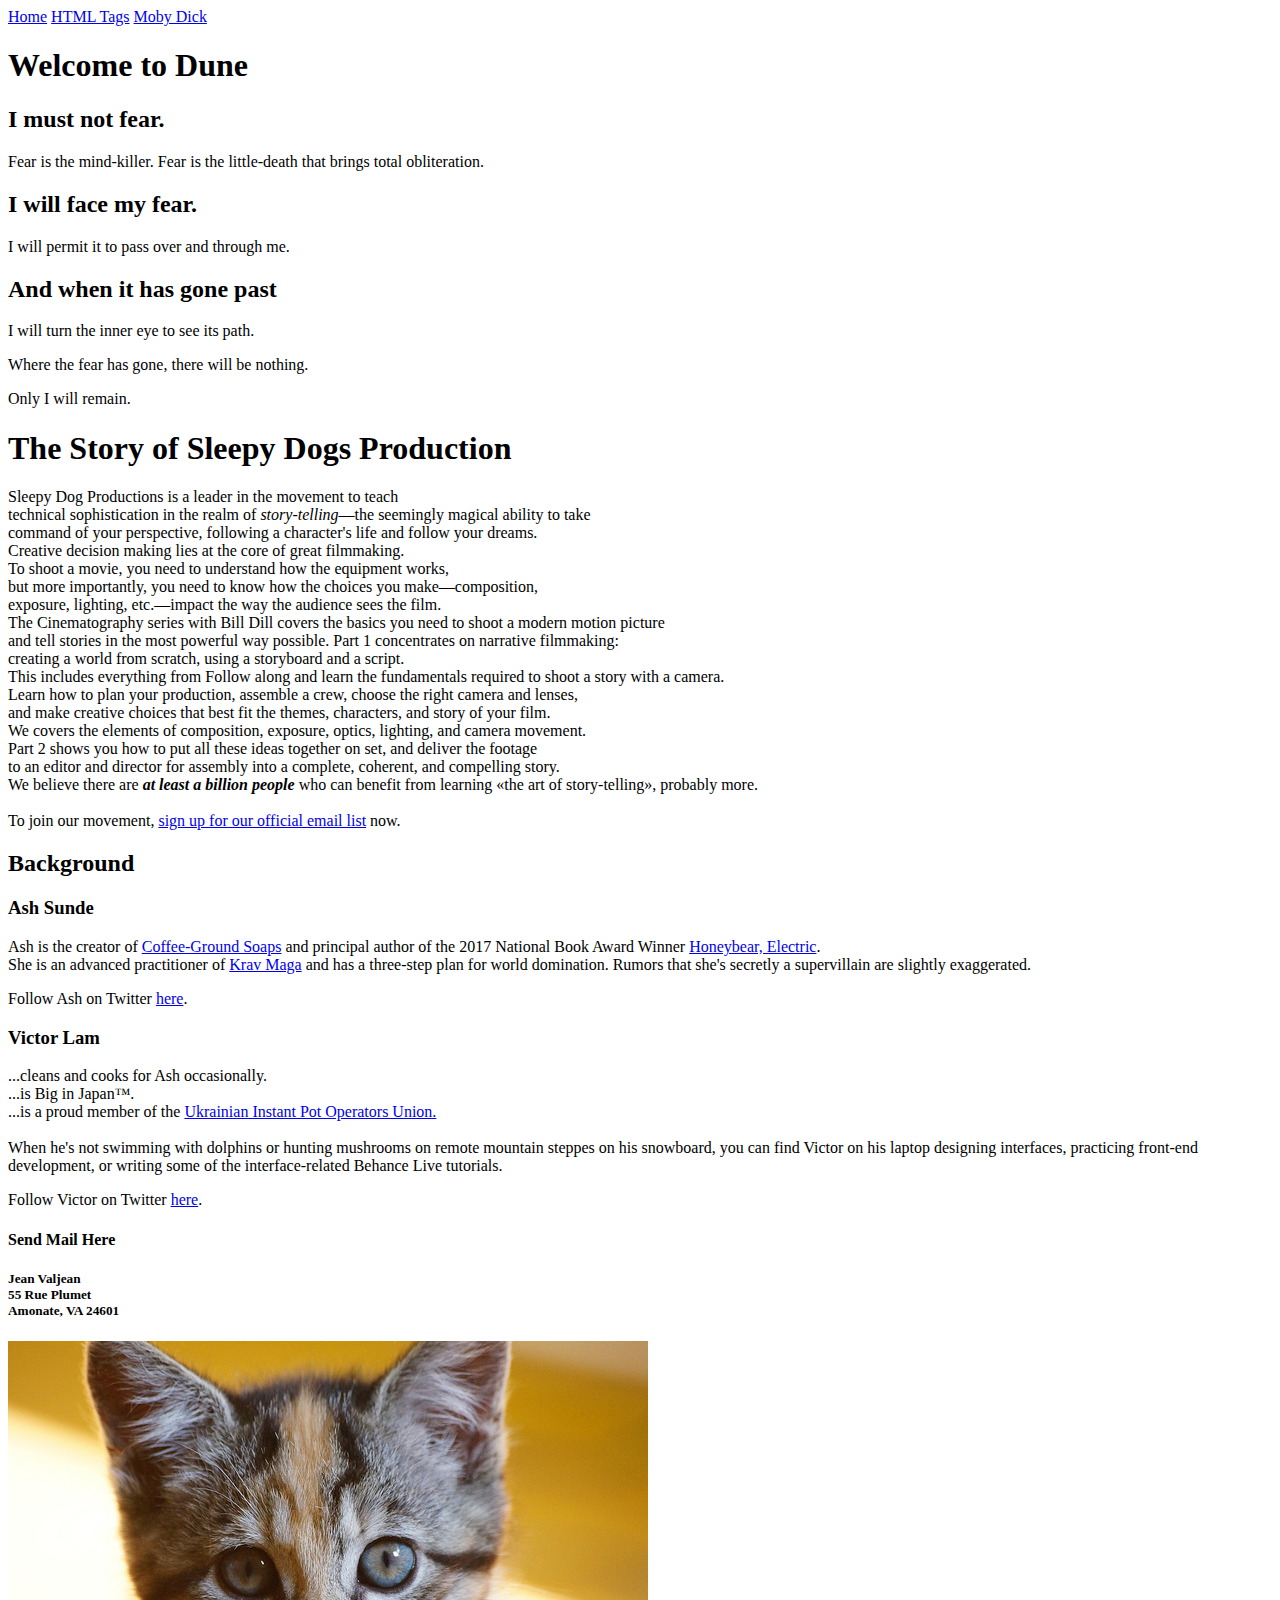
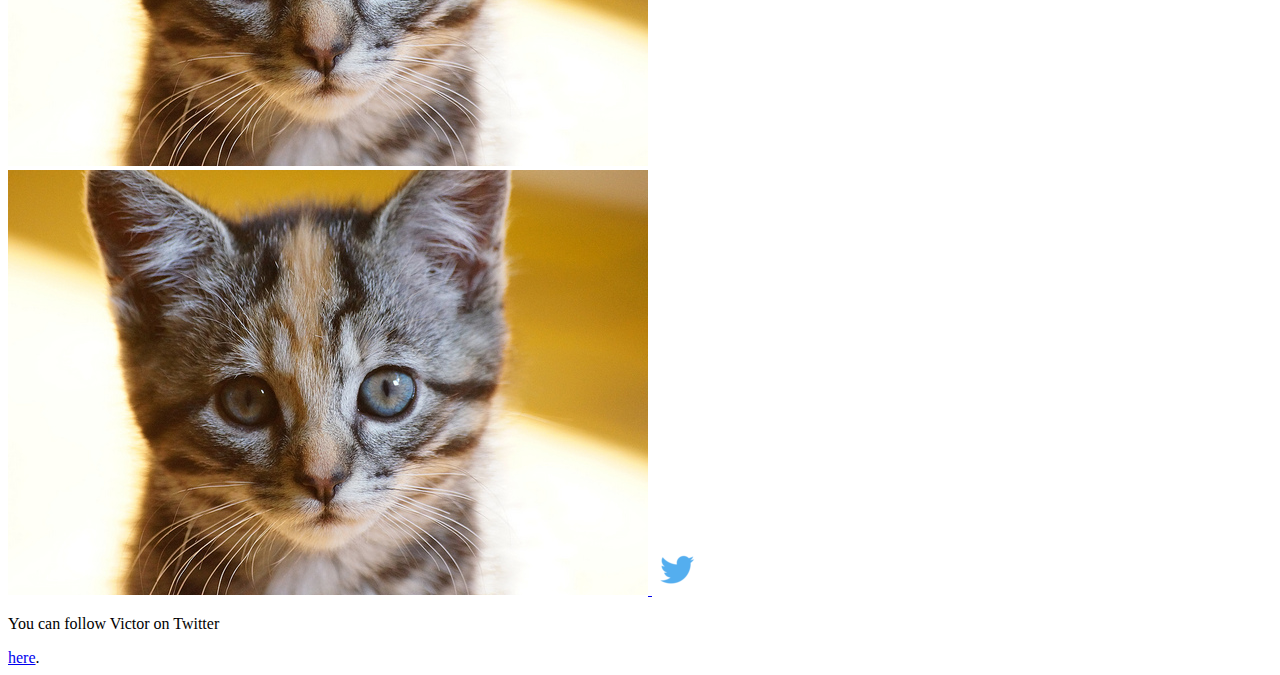
==== index.html @ 2cdf131d "Add a Moby Dick page and a menu" ====
<!DOCTYPE html>
<html lang="en" dir="ltr">
  <head>
    <meta charset="utf-8">
    <title>Design Research</title>
  </head>
  <body>

    <div>
      <a href="index.html">Home</a>
      <a href="tags.html">HTML Tags</a>
      <a href="moby_dick.html">Moby Dick</a>
    </div>

    <h1> Welcome to Dune </h1>
    <h2> I must not fear. </h2>
    <p> Fear is the mind-killer. Fear is the little-death that brings total obliteration. </p>
    <h2> I will face my fear. </h2>
    <p> I will permit it to pass over and through me. </p>
    <h2> And when it has gone past </h2>
    <p> I will turn the inner eye to see its path. </p>
    <p> Where the fear has gone, there will be nothing. </p>
    <p> Only I will remain. </p>


    <h1>The Story of Sleepy Dogs Production</h1>
    <p>Sleepy Dog Productions is a leader in the movement to teach <br>
      technical sophistication in the realm of <em>story-telling</em>––the seemingly magical ability to take <br>
      command of your perspective, following a character's life and follow your dreams. <br>

      Creative decision making lies at the core of great filmmaking. <br>
      To shoot a movie, you need to understand how the equipment works, <br>
      but more importantly, you need to know how the choices you make—composition, <br>
      exposure, lighting, etc.—impact the way the audience sees the film. <br>
      The Cinematography series with Bill Dill covers the basics you need to shoot a modern motion picture <br>
      and tell stories in the most powerful way possible. Part 1 concentrates on narrative filmmaking: <br>
      creating a world from scratch, using a storyboard and a script. <br>

      This includes everything from

      Follow along and learn the fundamentals required to shoot a story with a camera. <br>
      Learn how to plan your production, assemble a crew, choose the right camera and lenses, <br>
      and make creative choices that best fit the themes, characters, and story of your film. <br>
      We covers the elements of composition, exposure, optics, lighting, and camera movement. <br>
      Part 2 shows you how to put all these ideas together on set, and deliver the footage <br>
      to an editor and director for assembly into a complete, coherent, and compelling story. <br>

      We believe there are <em><strong>at least a billion people</strong></em> who can benefit from
      learning «the art of story-telling», probably more. <br>
      <br>
      To join our
      movement, <a href="https://learnenough.com/email">sign up for our official email list</a> now.</p>
    <h2>Background</h2>

    <h3>Ash Sunde</h3>
    <p>Ash is the creator of <a href="google.com">
      Coffee-Ground Soaps</a> and principal author of the 2017 National Book Award Winner
      <a href="https://www.youtube.com/watch?v=FvxuZhWi7Es">Honeybear, Electric</a>.
      <br>
      She is an advanced practitioner of
      <a href="https://www.kravmaga.com/">Krav Maga</a>
      and has a three-step plan for world domination.
      Rumors that she's secretly a supervillain are slightly exaggerated.</p>

      <p>Follow Ash on Twitter <a href="https://twitter.com/ash_sunde" target="_blank" rel="noopener">here</a>.
      </p>

    <h3>Victor Lam</h3>
    <p>...cleans and cooks for Ash occasionally. <br>
        ...is Big in Japan™. <br>
        ...is a proud member of the <a href="https://guide.michelin.com/sg/en/article/people/chef-yaroslav-artyuk-of-kanapa-in-ukraine-breathes-new-life-into-ukrainian-dishes-2018" target="_blank" rel="noopener"> Ukrainian Instant Pot Operators Union. </a>
        <br>
        <br>
        When he's not swimming with dolphins or hunting mushrooms on remote mountain steppes
     on his snowboard, you can find Victor on his laptop designing
     interfaces, practicing front-end development, or writing some of the
     interface-related Behance Live tutorials.
      </p>

    <p>Follow Victor on Twitter <a href="https://twitter.com/victortokaito" target="_blank" rel="noopener">here</a>.
    </p>


<h4>Send Mail Here</h4>


    <h5>  Jean Valjean <br>
      55 Rue Plumet <br>
      Amonate, VA 24601
    </h5>

    <a href="https://www.flickr.com/photos/deborah_s_perspective/14144861329">
        <img src="images/kitten.jpg" alt="An adorable kitten">
    </a>
    <a href="https://www.flickr.com/photos/deborah_s_perspective/14144861329">
        <img src="images/kitten.jpg" alt="An adorable kitten">
    </a>
    <a href="https://twitter.com/victortokaito" target="_blank"
    rel="noopener" style="text-decoration: none;">
      <img src="images/small_twitter_logo.png">
    </a>
    <p>You can follow Victor on Twitter</p> <a href="https://twitter.com/victortokaito" target="_blank" rel="noopener">here</a>.


  </body>
</html>
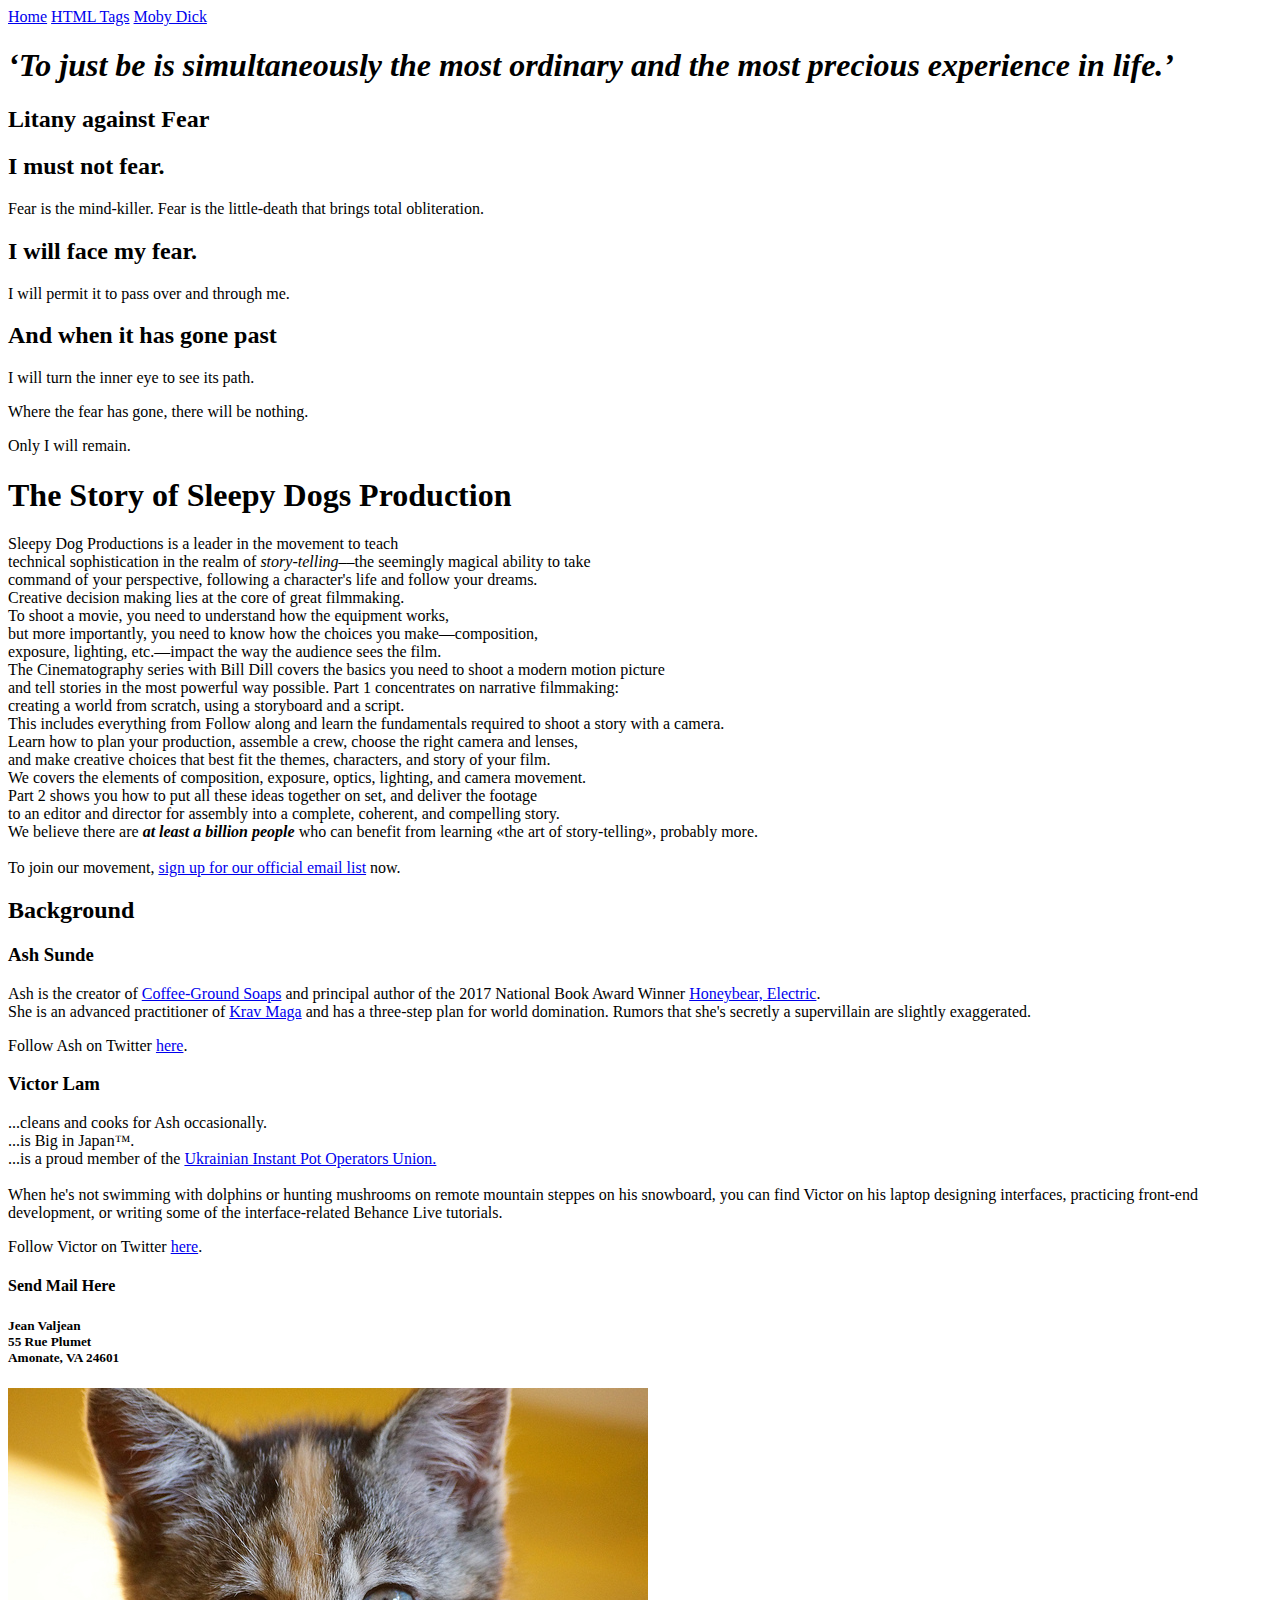
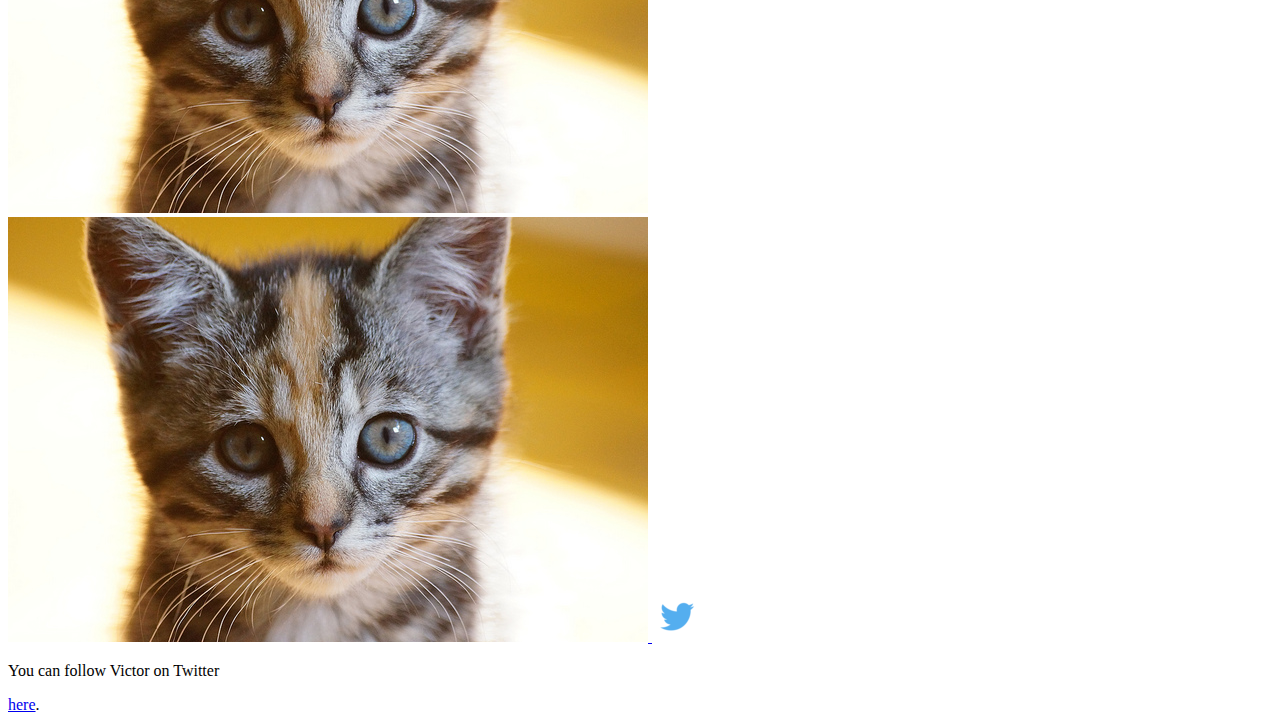
==== commit 1d175b27: "adding some quotes" ====
--- a/index.html
+++ b/index.html
@@ -12,7 +12,9 @@
       <a href="moby_dick.html">Moby Dick</a>
     </div>
 
-    <h1> Welcome to Dune </h1>
+    <h1><em>‘To just be is simultaneously the most ordinary and the most precious experience in life.’</em></h1>
+
+    <h2><strong>Litany against Fear</strong></h2>
     <h2> I must not fear. </h2>
     <p> Fear is the mind-killer. Fear is the little-death that brings total obliteration. </p>
     <h2> I will face my fear. </h2>
@@ -53,9 +55,9 @@
     <h2>Background</h2>
 
     <h3>Ash Sunde</h3>
-    <p>Ash is the creator of <a href="google.com">
+    <p>Ash is the creator of <a href="https://www.google.com/maps/place/Bocca+Coffee./@52.3643905,4.8846277,17z/data=!3m1!4b1!4m5!3m4!1s0x47c609dc41cac6d7:0xfc6a1e41168ca97a!8m2!3d52.3643905!4d4.8868164">
       Coffee-Ground Soaps</a> and principal author of the 2017 National Book Award Winner
-      <a href="https://www.youtube.com/watch?v=FvxuZhWi7Es">Honeybear, Electric</a>.
+      <a href="https://www.youtube.com/watch?v=FvxuZhWi7Es" target="_blank" rel="noopener">Honeybear, Electric</a>.
       <br>
       She is an advanced practitioner of
       <a href="https://www.kravmaga.com/">Krav Maga</a>
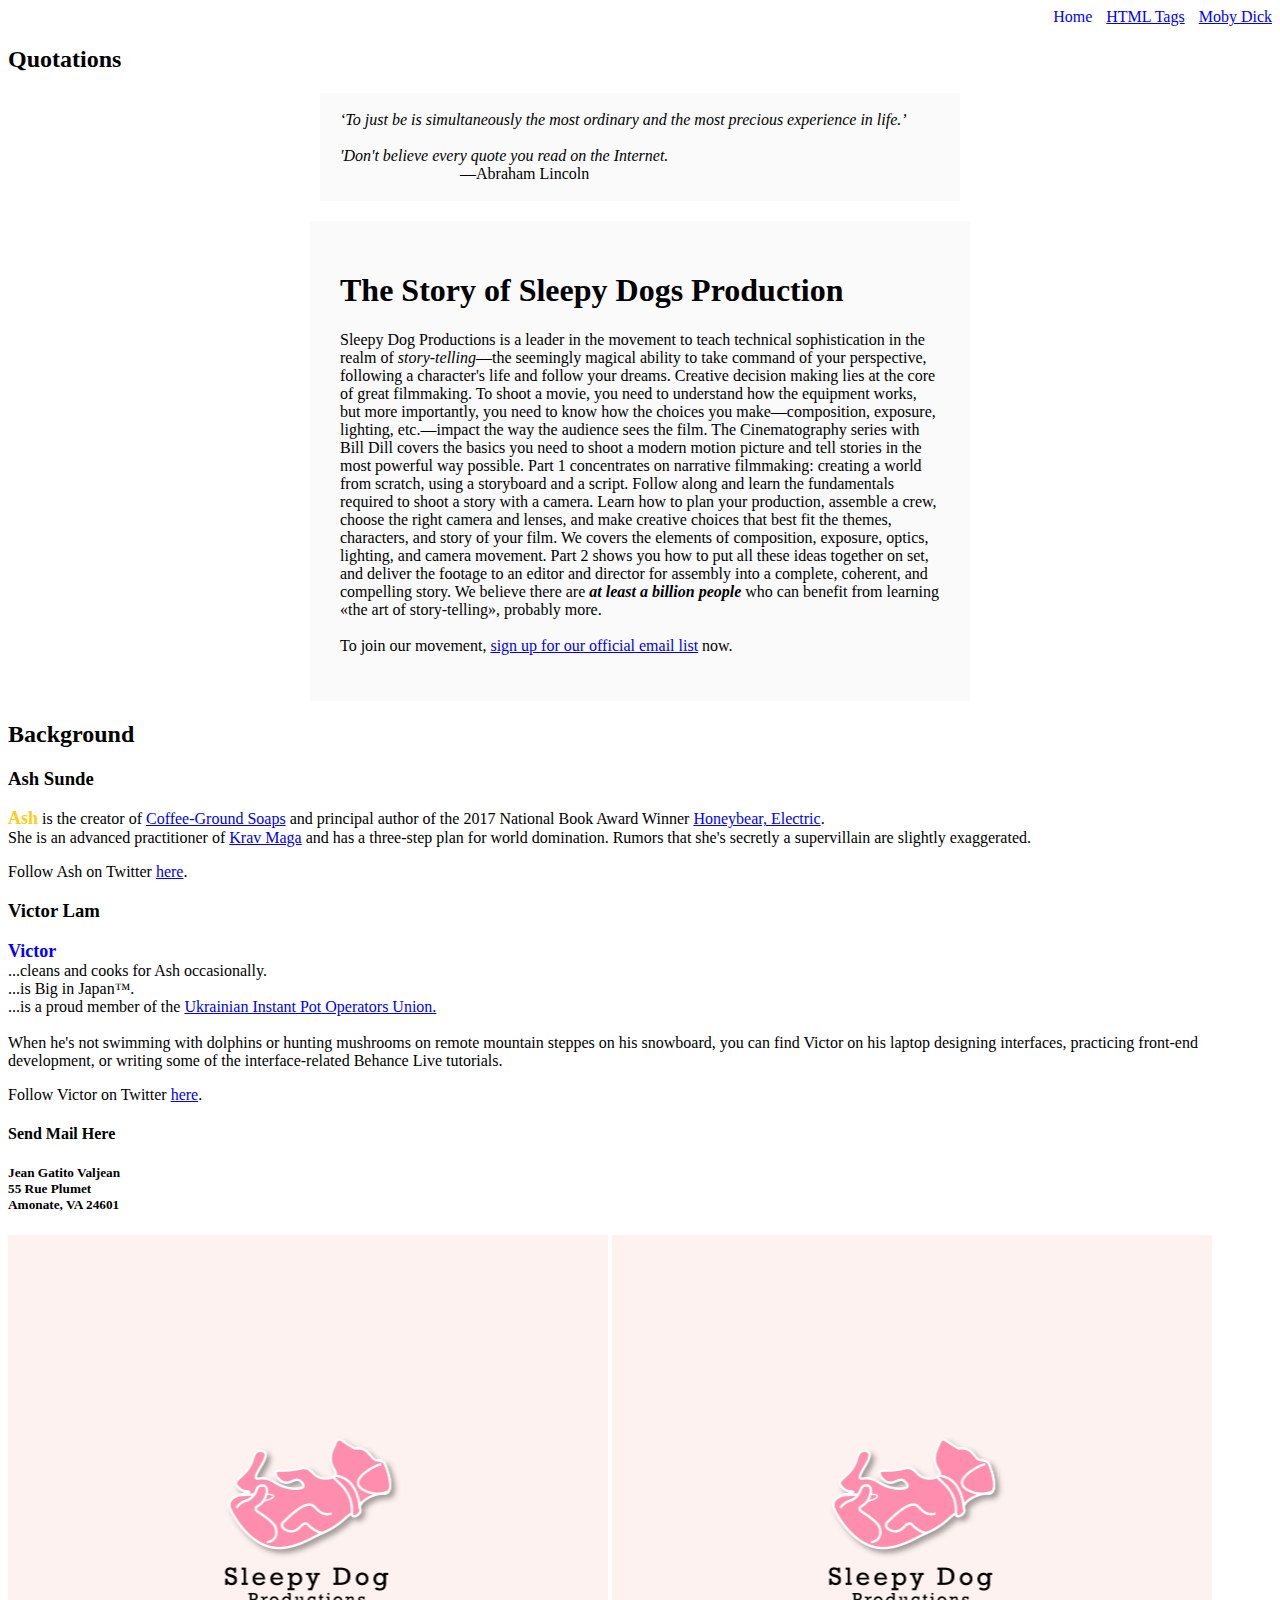
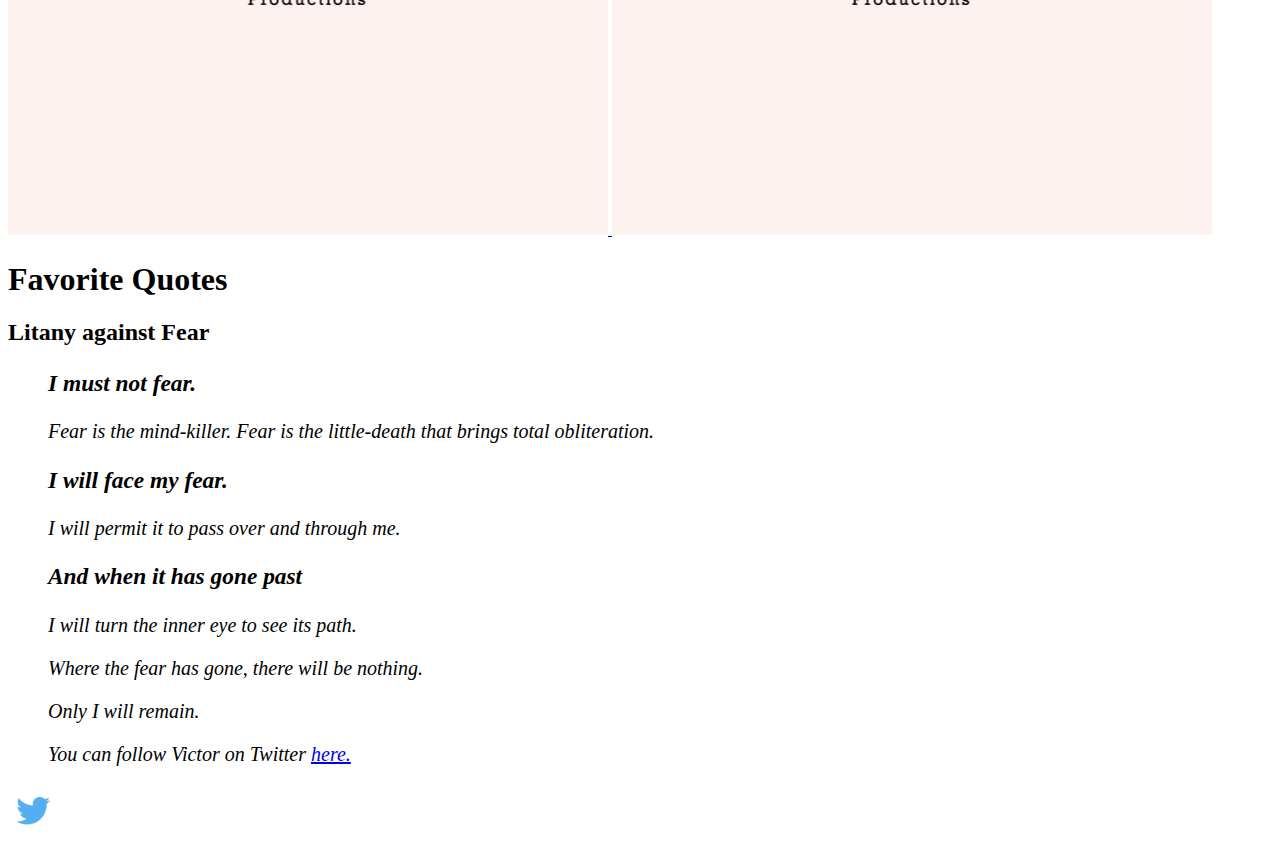
==== commit 90b90657: "changes like placing elements in divs and adding margin+padding and changing text dec" ====
--- a/index.html
+++ b/index.html
@@ -6,56 +6,58 @@
   </head>
   <body>
 
-    <div>
-      <a href="index.html">Home</a>
-      <a href="tags.html">HTML Tags</a>
-      <a href="moby_dick.html">Moby Dick</a>
+    <div style="text-align: right;">
+          <a href="index.html" style="margin: 0 10px 0 0; text-decoration: none; color: blue;">Home</a>
+          <a href="tags.html" style="margin: 0 10px 0 0;">HTML Tags</a>
+          <a href="moby_dick.html">Moby Dick</a>
     </div>
 
-    <h1><em>‘To just be is simultaneously the most ordinary and the most precious experience in life.’</em></h1>
+    <h2>Quotations</h2>
 
-    <h2><strong>Litany against Fear</strong></h2>
-    <h2> I must not fear. </h2>
-    <p> Fear is the mind-killer. Fear is the little-death that brings total obliteration. </p>
-    <h2> I will face my fear. </h2>
-    <p> I will permit it to pass over and through me. </p>
-    <h2> And when it has gone past </h2>
-    <p> I will turn the inner eye to see its path. </p>
-    <p> Where the fear has gone, there will be nothing. </p>
-    <p> Only I will remain. </p>
+    <blockquote style="width: 600px; margin: 20px auto; padding: 2px 20px; background: #fafafa;">
+      <p>
+          <em>
+            ‘To just be is simultaneously the most ordinary and the most precious experience in life.’ <br><br>
+            'Don't believe every quote you read on the Internet.<br>
+          </em>
+          <span style="margin: 0 0 0 120px;">––Abraham Lincoln</span>
+      </p>
+    </blockquote>
+
+    <div style="width: 600px; margin: 20px auto; padding: 30px; background: #fafafa;">
+        <h1>The Story of Sleepy Dogs Production</h1>
+
+        <p>Sleepy Dog Productions is a leader in the movement to teach
+          technical sophistication in the realm of <em>story-telling</em>––the seemingly magical ability to take
+          command of your perspective, following a character's life and follow your dreams.
+
+          Creative decision making lies at the core of great filmmaking.
+          To shoot a movie, you need to understand how the equipment works,
+          but more importantly, you need to know how the choices you make—composition,
+          exposure, lighting, etc.—impact the way the audience sees the film.
+          The Cinematography series with Bill Dill covers the basics you need to shoot a modern motion picture
+          and tell stories in the most powerful way possible. Part 1 concentrates on narrative filmmaking:
+          creating a world from scratch, using a storyboard and a script.
 
 
-    <h1>The Story of Sleepy Dogs Production</h1>
-    <p>Sleepy Dog Productions is a leader in the movement to teach <br>
-      technical sophistication in the realm of <em>story-telling</em>––the seemingly magical ability to take <br>
-      command of your perspective, following a character's life and follow your dreams. <br>
 
-      Creative decision making lies at the core of great filmmaking. <br>
-      To shoot a movie, you need to understand how the equipment works, <br>
-      but more importantly, you need to know how the choices you make—composition, <br>
-      exposure, lighting, etc.—impact the way the audience sees the film. <br>
-      The Cinematography series with Bill Dill covers the basics you need to shoot a modern motion picture <br>
-      and tell stories in the most powerful way possible. Part 1 concentrates on narrative filmmaking: <br>
-      creating a world from scratch, using a storyboard and a script. <br>
+          Follow along and learn the fundamentals required to shoot a story with a camera.
+          Learn how to plan your production, assemble a crew, choose the right camera and lenses,
+          and make creative choices that best fit the themes, characters, and story of your film.
+          We covers the elements of composition, exposure, optics, lighting, and camera movement.
+          Part 2 shows you how to put all these ideas together on set, and deliver the footage
+          to an editor and director for assembly into a complete, coherent, and compelling story.
 
-      This includes everything from
+          We believe there are <em><strong>at least a billion people</strong></em> who can benefit from
+          learning «the art of story-telling», probably more. <br>
+          <br>
+          To join our movement, <a href="https://learnenough.com/email">sign up for our official email list</a> now.</p>
+    </div>
 
-      Follow along and learn the fundamentals required to shoot a story with a camera. <br>
-      Learn how to plan your production, assemble a crew, choose the right camera and lenses, <br>
-      and make creative choices that best fit the themes, characters, and story of your film. <br>
-      We covers the elements of composition, exposure, optics, lighting, and camera movement. <br>
-      Part 2 shows you how to put all these ideas together on set, and deliver the footage <br>
-      to an editor and director for assembly into a complete, coherent, and compelling story. <br>
-
-      We believe there are <em><strong>at least a billion people</strong></em> who can benefit from
-      learning «the art of story-telling», probably more. <br>
-      <br>
-      To join our
-      movement, <a href="https://learnenough.com/email">sign up for our official email list</a> now.</p>
     <h2>Background</h2>
 
     <h3>Ash Sunde</h3>
-    <p>Ash is the creator of <a href="https://www.google.com/maps/place/Bocca+Coffee./@52.3643905,4.8846277,17z/data=!3m1!4b1!4m5!3m4!1s0x47c609dc41cac6d7:0xfc6a1e41168ca97a!8m2!3d52.3643905!4d4.8868164">
+    <p><span style="font-size: 18px; font-weight: bold;color: #FFCC17;">Ash</span> is the creator of <a href="https://www.google.com/maps/place/Bocca+Coffee./@52.3643905,4.8846277,17z/data=!3m1!4b1!4m5!3m4!1s0x47c609dc41cac6d7:0xfc6a1e41168ca97a!8m2!3d52.3643905!4d4.8868164">
       Coffee-Ground Soaps</a> and principal author of the 2017 National Book Award Winner
       <a href="https://www.youtube.com/watch?v=FvxuZhWi7Es" target="_blank" rel="noopener">Honeybear, Electric</a>.
       <br>
@@ -68,7 +70,9 @@
       </p>
 
     <h3>Victor Lam</h3>
-    <p>...cleans and cooks for Ash occasionally. <br>
+    <p>
+        <span style="font-size: 18px; font-weight:bold; color: #0000FF;">Victor</span> <br>
+        ...cleans and cooks for Ash occasionally. <br>
         ...is Big in Japan™. <br>
         ...is a proud member of the <a href="https://guide.michelin.com/sg/en/article/people/chef-yaroslav-artyuk-of-kanapa-in-ukraine-breathes-new-life-into-ukrainian-dishes-2018" target="_blank" rel="noopener"> Ukrainian Instant Pot Operators Union. </a>
         <br>
@@ -86,23 +90,40 @@
 <h4>Send Mail Here</h4>
 
 
-    <h5>  Jean Valjean <br>
+    <h5>Jean Gatito Valjean <br>
       55 Rue Plumet <br>
       Amonate, VA 24601
     </h5>
 
-    <a href="https://www.flickr.com/photos/deborah_s_perspective/14144861329">
-        <img src="images/kitten.jpg" alt="An adorable kitten">
+    <a href="https://www.victortokaito.github.io">
+        <img src="images/Sleepy Dog Productions copy.png" alt="A sleeping puppy." style="width:600px;height:600px";>
     </a>
-    <a href="https://www.flickr.com/photos/deborah_s_perspective/14144861329">
-        <img src="images/kitten.jpg" alt="An adorable kitten">
+
+    <a href="https://www.victortokaito.github.io">
+        <img src="images/Sleepy Dog Productions copy.png" alt="A sleeping puppy." style="width:600px;height:600px";>
     </a>
-    <a href="https://twitter.com/victortokaito" target="_blank"
-    rel="noopener" style="text-decoration: none;">
-      <img src="images/small_twitter_logo.png">
-    </a>
-    <p>You can follow Victor on Twitter</p> <a href="https://twitter.com/victortokaito" target="_blank" rel="noopener">here</a>.
 
+
+
+    <h1>Favorite Quotes</h1>
+    <h2><strong>Litany against Fear</strong></h2>
+        <blockquote style="font-style: italic; font-size: 20px;">
+
+
+        <h3> I must not fear. </h3>
+        <p> Fear is the mind-killer. Fear is the little-death that brings total obliteration. </p>
+        <h3> I will face my fear. </h3>
+        <p> I will permit it to pass over and through me. </p>
+        <h3> And when it has gone past </h3>
+        <p> I will turn the inner eye to see its path. </p>
+        <p> Where the fear has gone, there will be nothing. </p>
+        <p> Only I will remain. </p>
+        <p>You can follow Victor on Twitter <a href="https://twitter.com/victortokaito" target="_blank" rel="noopener">here.</a></p>
+        </blockquote>
+
+        <a href="https://twitter.com/victortokaito"
+        target="_blank" rel="noopener">
+          <img src="images/small_twitter_logo.png"></a>
 
   </body>
 </html>
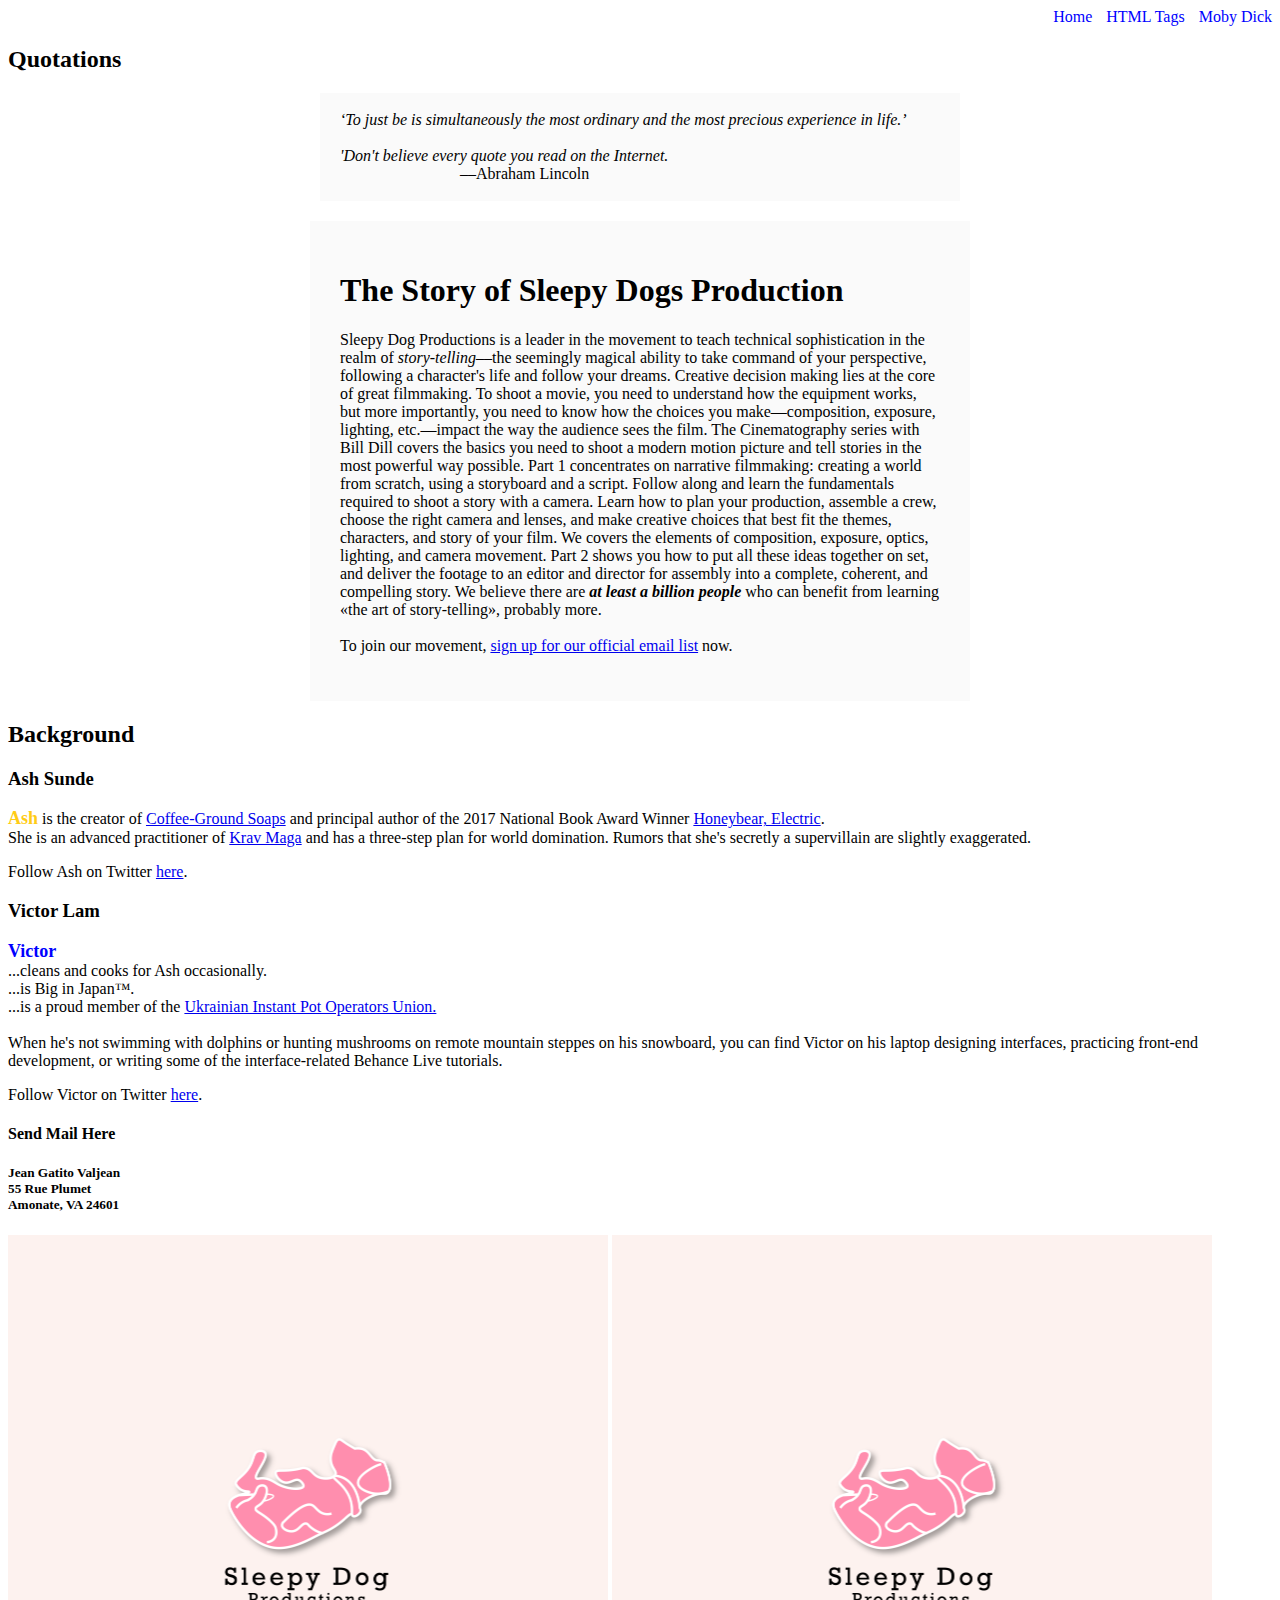
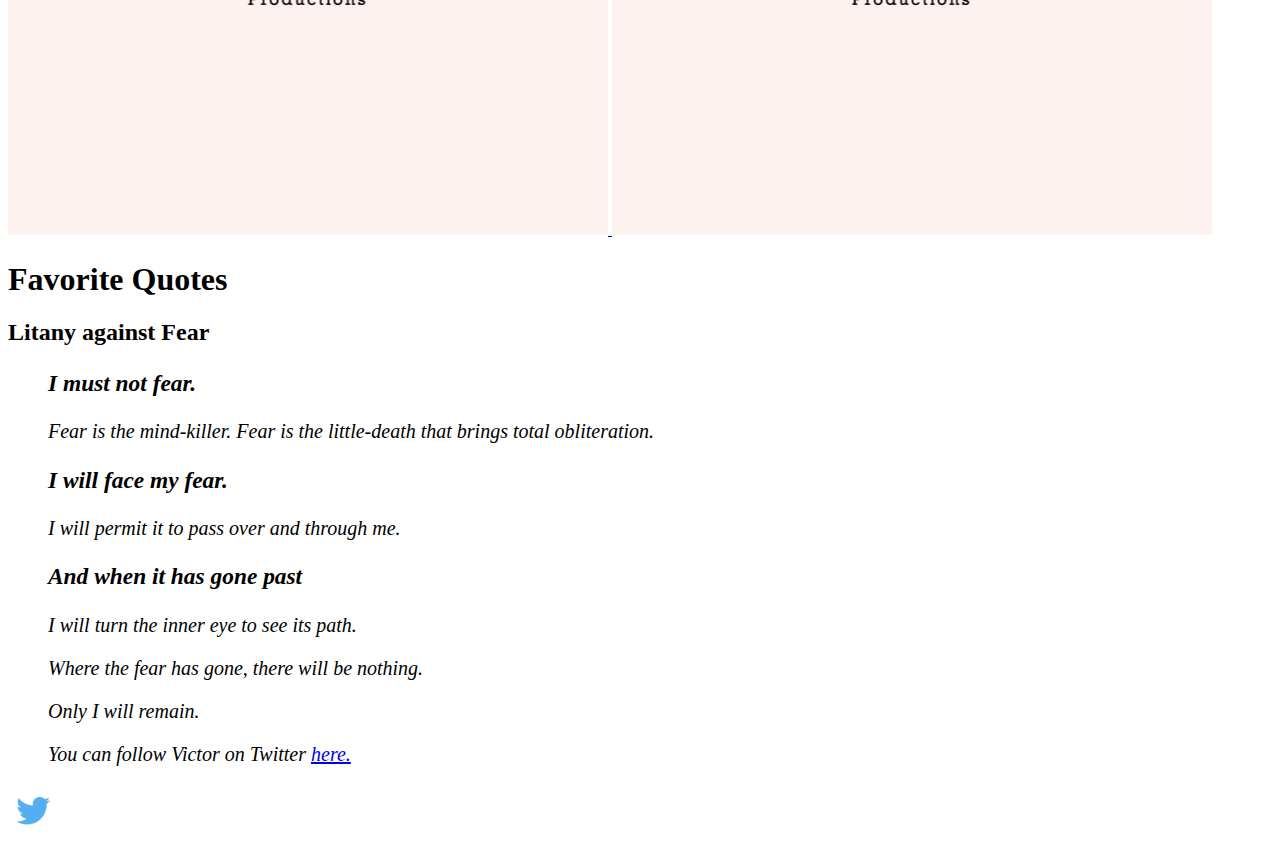
==== commit ea7d2f10: "finished adding navbar, beginning to refactor styles" ====
--- a/index.html
+++ b/index.html
@@ -3,13 +3,16 @@
   <head>
     <meta charset="utf-8">
     <title>Design Research</title>
+    <style>
+      /* name of the class preceded by a dot */
+    </style>
   </head>
   <body>
 
     <div style="text-align: right;">
           <a href="index.html" style="margin: 0 10px 0 0; text-decoration: none; color: blue;">Home</a>
-          <a href="tags.html" style="margin: 0 10px 0 0;">HTML Tags</a>
-          <a href="moby_dick.html">Moby Dick</a>
+          <a href="tags.html" style="margin: 0 10px 0 0; text-decoration: none; color: blue;">HTML Tags</a>
+          <a href="moby_dick.html" style="text-decoration: none; color: blue;">Moby Dick</a>
     </div>
 
     <h2>Quotations</h2>
